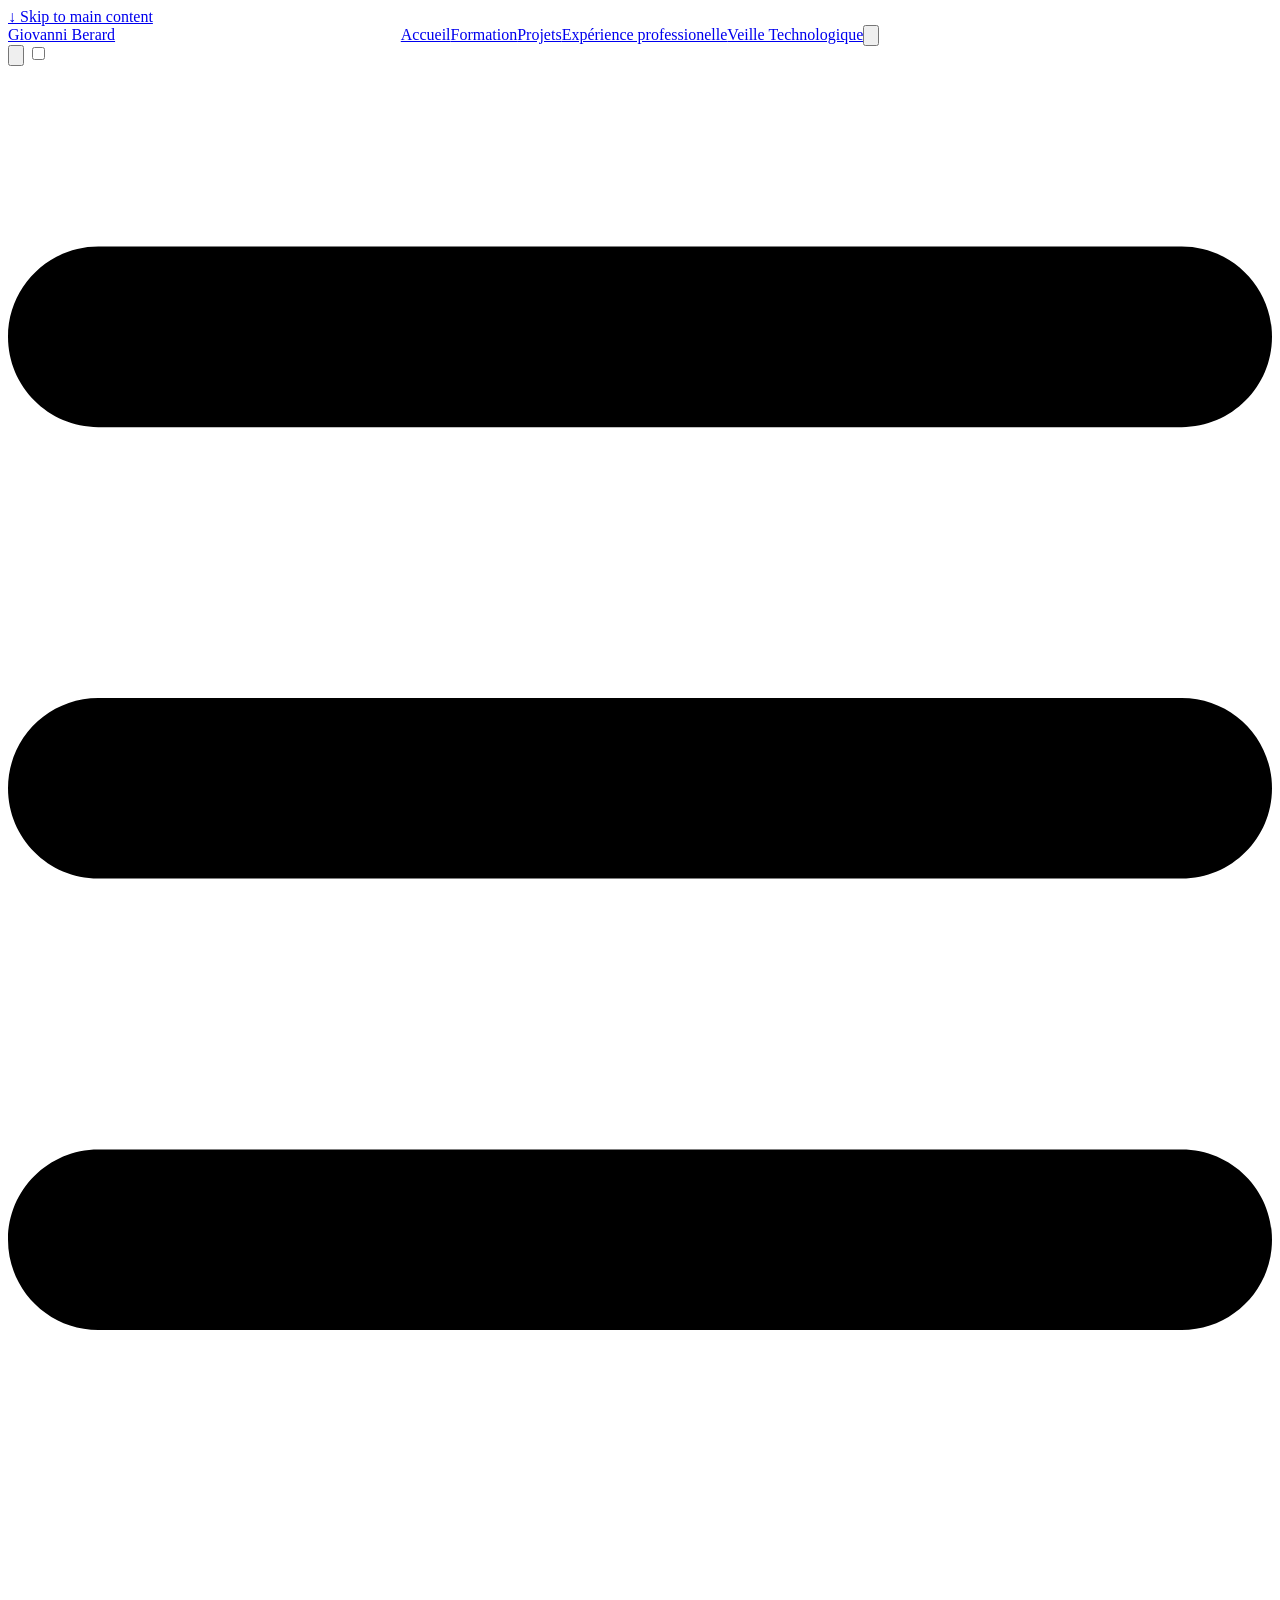
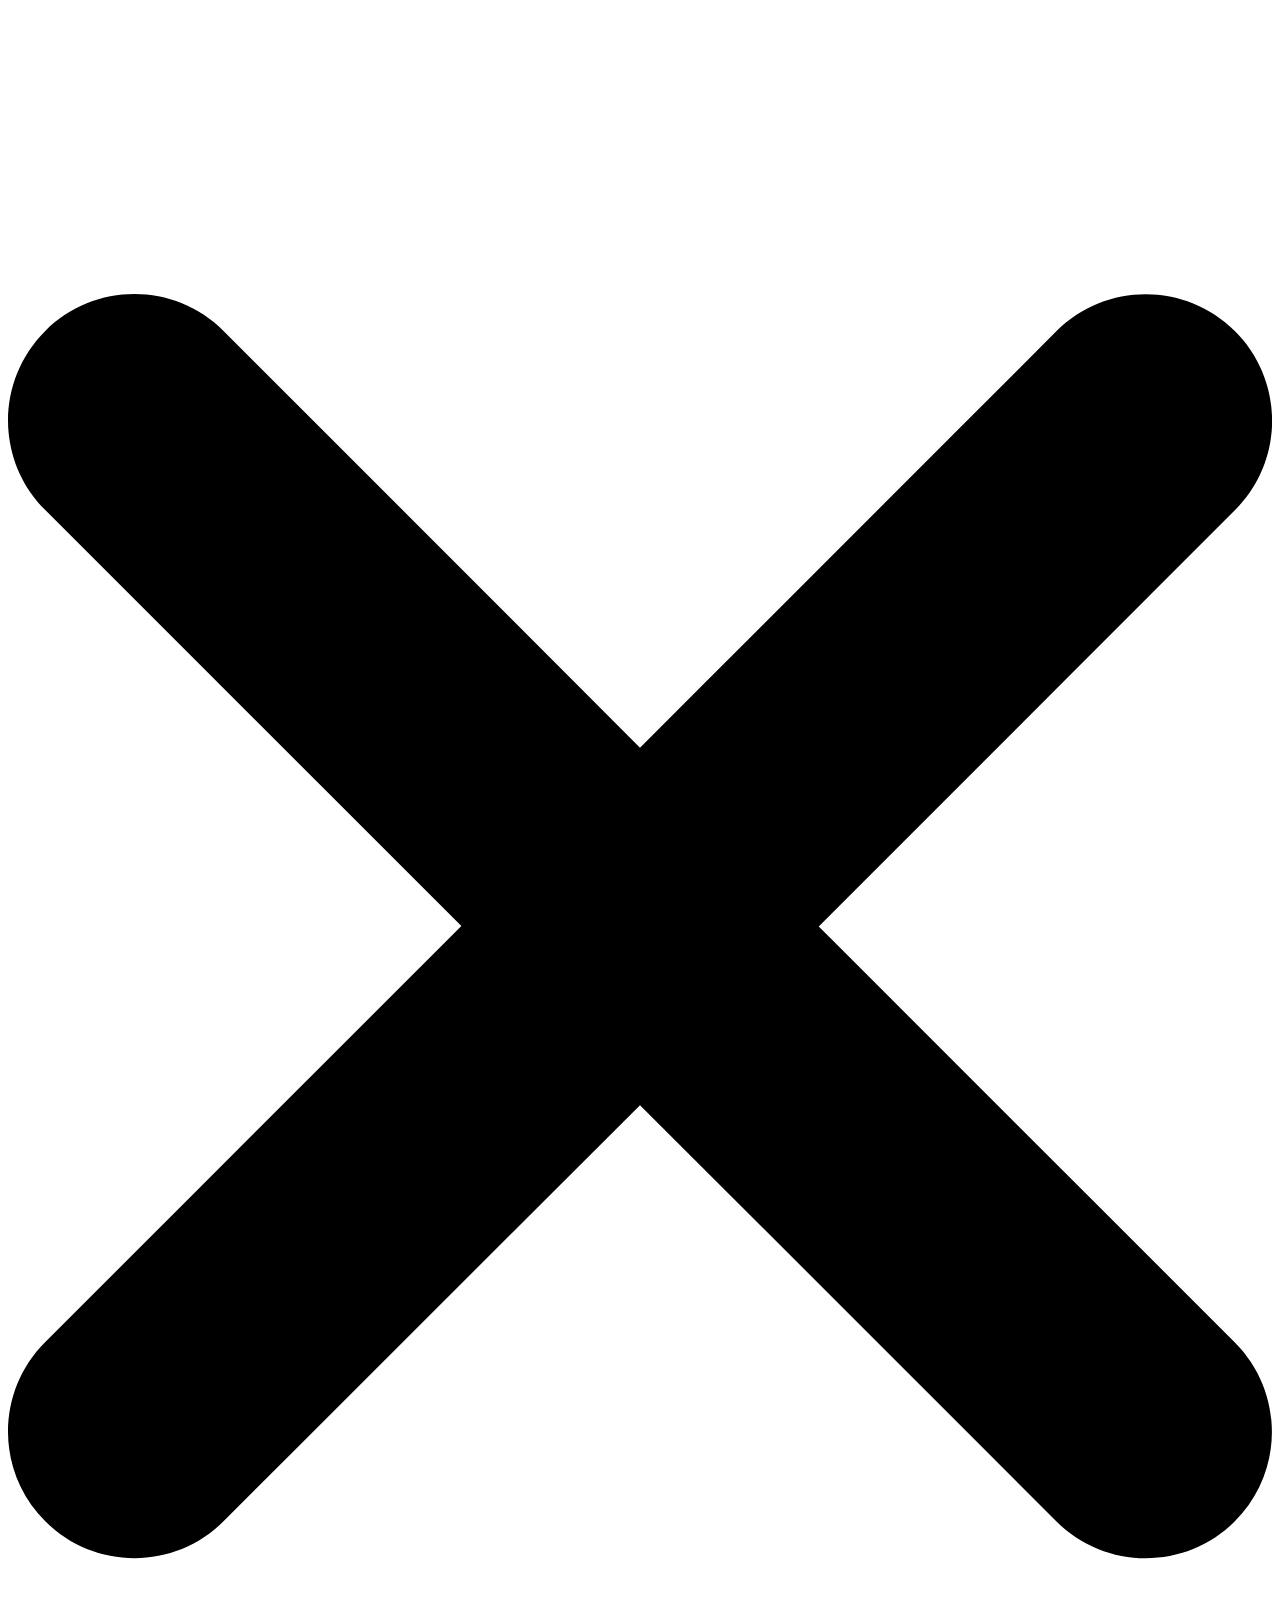
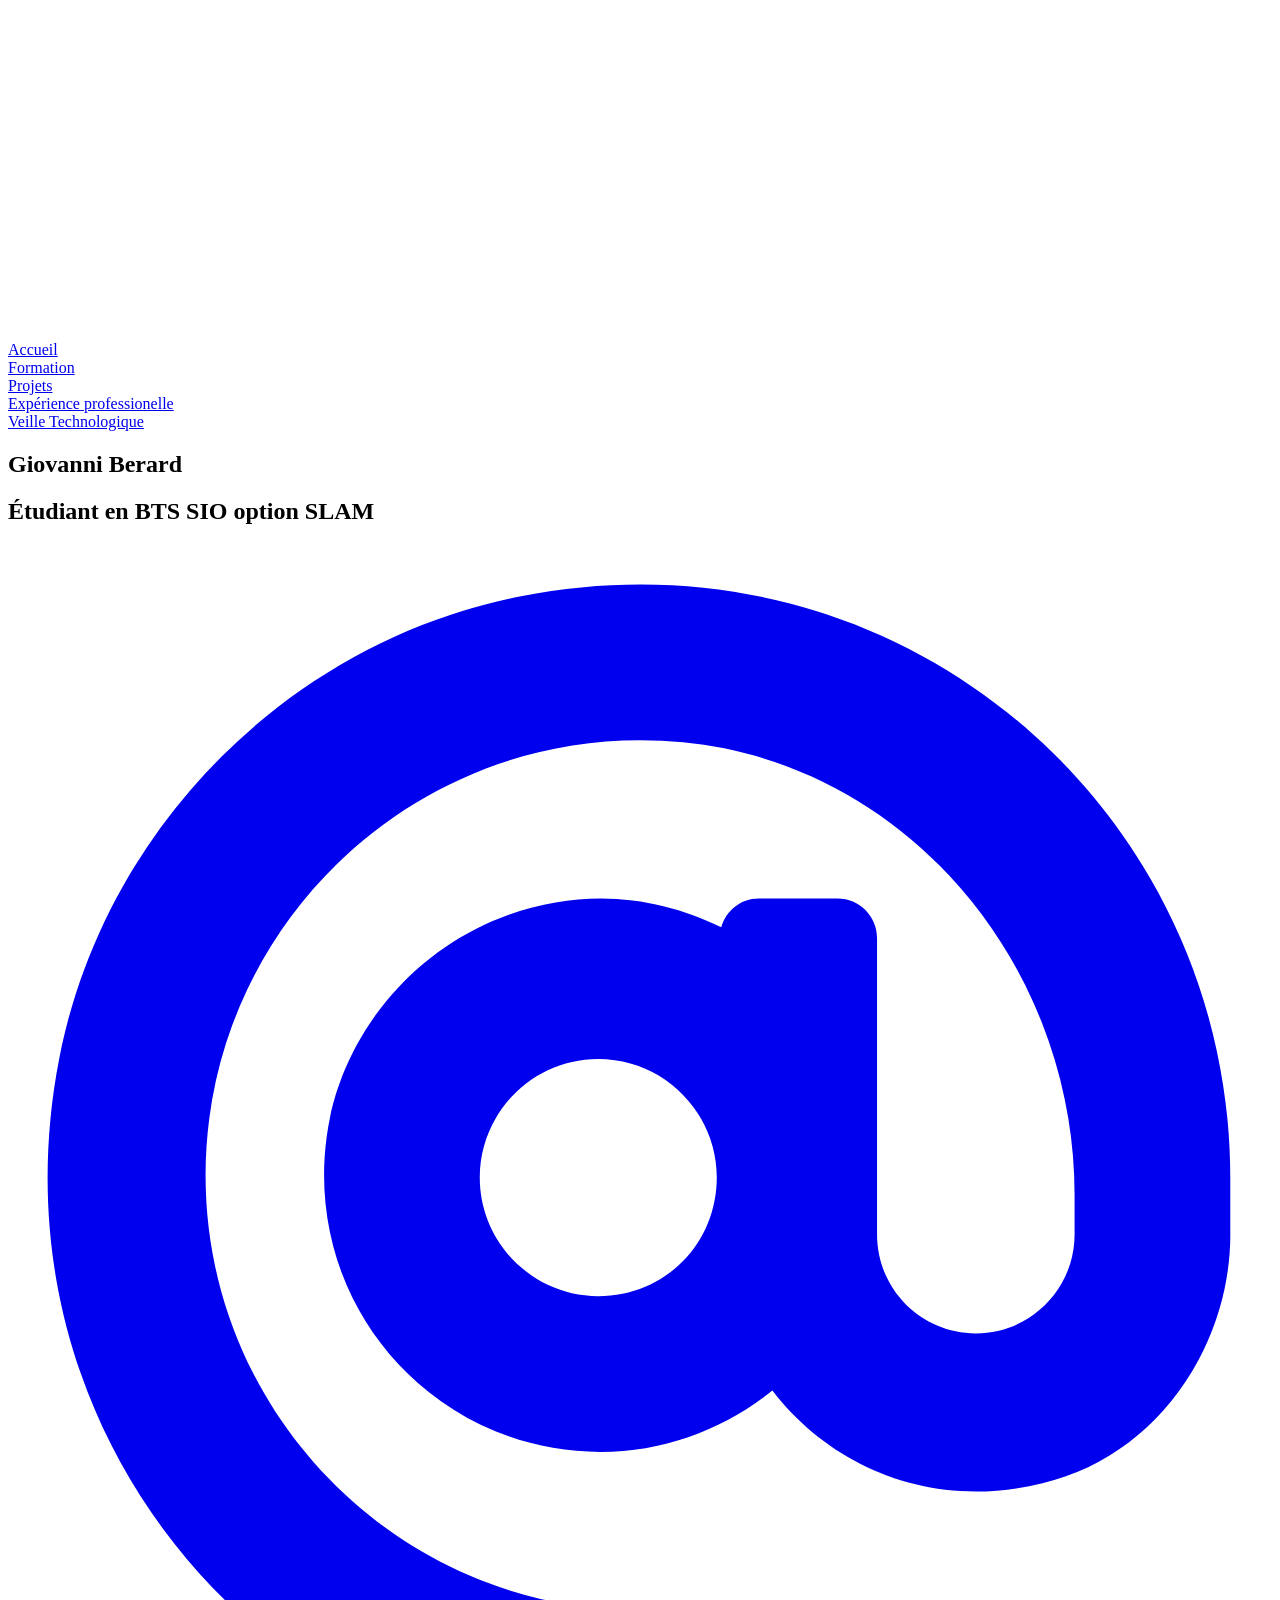
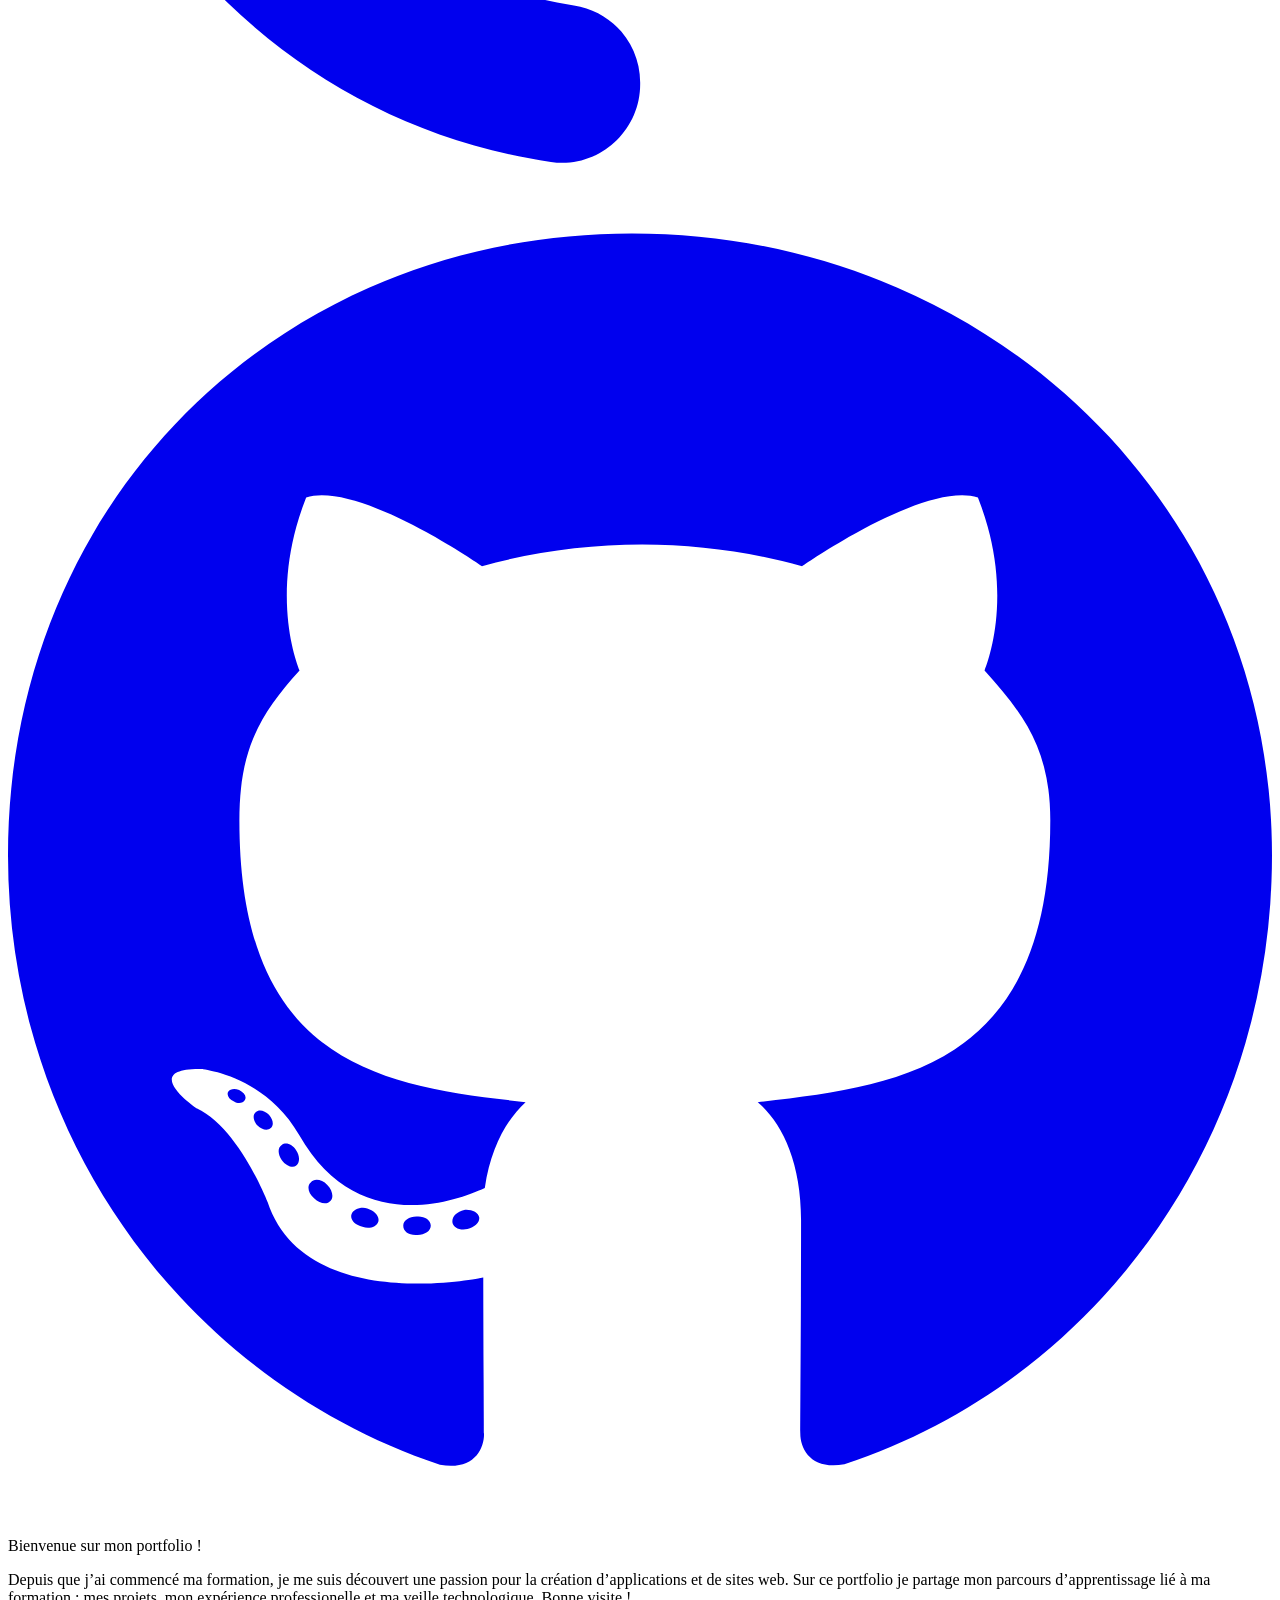
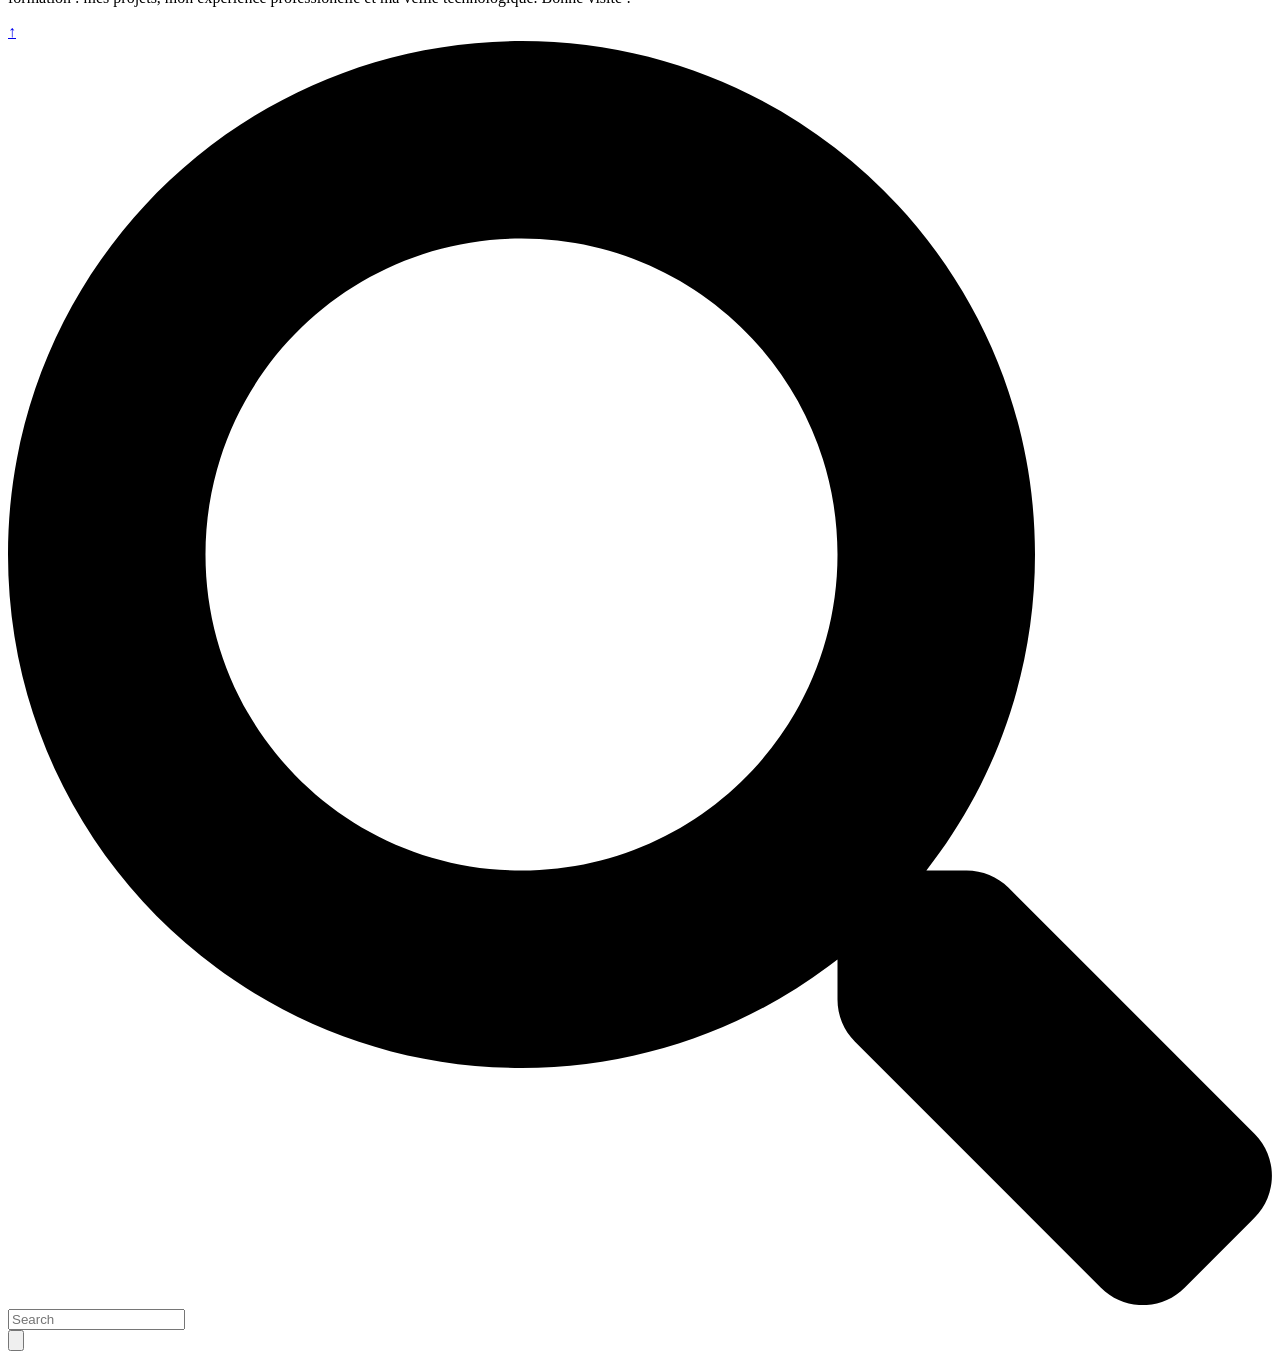
==== public/index.html @ ab6cba11 "Envoi de mon portfolio" ====
<!doctype html>
<html
  lang="en"
  dir="ltr"
  class="scroll-smooth"
  data-default-appearance="dark"
  data-auto-appearance="true"><head>
	<meta name="generator" content="Hugo 0.159.2"><script src="/livereload.js?mindelay=10&amp;v=2&amp;port=1313&amp;path=livereload" data-no-instant defer></script>
  <meta charset="utf-8">
  
    <meta http-equiv="content-language" content="en-us">
  
  <meta name="viewport" content="width=device-width, initial-scale=1.0">
  <meta http-equiv="X-UA-Compatible" content="ie=edge">
  <meta name="theme-color">

  
  
    <title>Giovanni Berard</title>
    <meta name="title" content="Giovanni Berard">
  

  
  
  
  
  
  <link rel="canonical" href="http://localhost:1313/">
  
    
      <link rel="alternate" type="application/rss+xml" href="/index.xml" title="Giovanni Berard" />
  
    
      <link rel="alternate" type="application/json" href="/index.json" title="Giovanni Berard" />
  

  
  
  
    
      
        
      
    
      
        
          <link href="https://github.com/Giovanni2626" rel="me">
        
      
    
  

  
  <meta property="og:url" content="http://localhost:1313/">
  <meta property="og:site_name" content="Giovanni Berard">
  <meta property="og:title" content="Giovanni Berard">
  <meta property="og:locale" content="en_us">
  <meta property="og:type" content="website">

  
  <meta name="twitter:card" content="summary">
  <meta name="twitter:title" content="Giovanni Berard">

  
  
  
  
    
      
    
  
    
      
    
  
    
      
    
  
  
    
  

  
  
  
  
  
  

  

  
  
  
  
  
  
  
    
  
  
    
  
  
  <link
    type="text/css"
    rel="stylesheet"
    href="/css/main.bundle.min.da58bf3d4542caa9ee60af9dc22ccdb0167619cac6602228cd3de90203679d8962c1b2c986c448d65a74ec1a6e90a983f5ed5e0f43068d7c1ced2a7cb9985420.css"
    integrity="sha512-2li/PUVCyqnuYK&#43;dwizNsBZ2GcrGYCIozT3pAgNnnYliwbLJhsRI1lp07BpukKmD9e1eD0MGjXwc7Sp8uZhUIA==">

  
  
  <script
    type="text/javascript"
    src="/js/appearance.min.6f41174b3a05b680820fe08cadbfa5fb7a7ca347b76a0955cdc68b9d8aca1ce24f0547e138cea33bcc7904d551a90afcb1cc7f2d9fe8557075d501419046c08c.js"
    integrity="sha512-b0EXSzoFtoCCD&#43;CMrb&#43;l&#43;3p8o0e3aglVzcaLnYrKHOJPBUfhOM6jO8x5BNVRqQr8scx/LZ/oVXB11QFBkEbAjA=="></script>
  
  
  
  
  
  
    
    <script src="/lib/zoom/zoom.min.umd.b4b722fcb5d42f34f52b30a92f3521b69f403ca9d96d0d6179eb537cb870f5d83fdf1fe836688d95d5c99fefbda4170487711006e56051fa67ea00da10521721.js" integrity="sha512-tLci/LXULzT1KzCpLzUhtp9APKnZbQ1heetTfLhw9dg/3x/oNmiNldXJn&#43;&#43;9pBcEh3EQBuVgUfpn6gDaEFIXIQ=="></script>
  

  
  
  
    
  
  
    
  
  
  
  
  
  
  
    
    <script
      defer
      type="text/javascript"
      id="script-bundle"
      src="/js/main.bundle.min.bf2f1d313c33e330808a293b8c19ce8c6d122eb67081e08dba03cf42a35341eba1e8fa9cdc13f5a08df92ef9bc8db08d1e9e04e0c8637787bc4d1208a2e4b948.js"
      integrity="sha512-vy8dMTwz4zCAiik7jBnOjG0SLrZwgeCNugPPQqNTQeuh6Pqc3BP1oI35Lvm8jbCNHp4E4Mhjd4e8TRIIouS5SA=="
      data-copy="Copy"
      data-copied="Copied"></script>
  

  
  
























  

  

  

  

  













  
  
    <link rel="apple-touch-icon" sizes="180x180" href="/apple-touch-icon.png">
    <link rel="icon" type="image/png" sizes="32x32" href="/favicon-32x32.png">
    <link rel="icon" type="image/png" sizes="16x16" href="/favicon-16x16.png">
    <link rel="manifest" href="/site.webmanifest">
  

  
  <script type="application/ld+json">
  {
    "@context": "https://schema.org",
    "@type": "WebSite",
    "@id": "http://localhost:1313/",
    "name": "Giovanni Berard",
    
    "inLanguage": "en-us",
    "url": "http://localhost:1313/",
    
    "publisher" : {
      "@type": "Person",
      "name": ""
    }
  }
  </script>



  
  

  
  

  
  

  
  
</head>













  
    
  






  
  <body class="flex flex-col h-screen m-auto leading-7 max-w-7xl px-6 sm:px-14 md:px-24 lg:px-32 text-lg bg-neutral text-neutral-900 dark:bg-neutral-800 dark:text-neutral bf-scrollbar">
    <div id="the-top" class="absolute flex self-center">
      <a
        class="px-3 py-1 text-sm -translate-y-8 rounded-b-lg bg-primary-200 focus:translate-y-0 dark:bg-neutral-600"
        href="#main-content">
        <span class="font-bold text-primary-600 pe-2 dark:text-primary-400">&darr;</span>
        Skip to main content
      </a>
    </div>
    
    
      <div class="main-menu flex items-center w-full gap-2 p-1 pl-0">
  
  
    <a href="/" class="text-base font-medium truncate min-w-0 shrink">
      Giovanni Berard
    </a>
  
  <div class="flex items-center ms-auto">
    <div class="hidden md:flex">
      <nav class="flex items-center gap-x-5 h-12">
  
    
      
  
    <a
      href="/"
      
      class="flex items-center bf-icon-color-hover"
      aria-label="Accueil"
      title="">
      
      
        <span class="text-base font-medium break-normal">
          Accueil
        </span>
      
    </a>
  

    
      
  
    <a
      href="/formation/"
      
      class="flex items-center bf-icon-color-hover"
      aria-label="Formation"
      title="Formation">
      
      
        <span class="text-base font-medium break-normal">
          Formation
        </span>
      
    </a>
  

    
      
  
    <a
      href="/projets/"
      
      class="flex items-center bf-icon-color-hover"
      aria-label="Projets"
      title="Projets">
      
      
        <span class="text-base font-medium break-normal">
          Projets
        </span>
      
    </a>
  

    
      
  
    <a
      href="/exp%C3%A9rience/"
      
      class="flex items-center bf-icon-color-hover"
      aria-label="Expérience professionelle"
      title="Expérience professionnelle">
      
      
        <span class="text-base font-medium break-normal">
          Expérience professionelle
        </span>
      
    </a>
  

    
      
  
    <a
      href="/veille/"
      
      class="flex items-center bf-icon-color-hover"
      aria-label="Veille Technologique"
      title="Veille Technologique">
      
      
        <span class="text-base font-medium break-normal">
          Veille Technologique
        </span>
      
    </a>
  

    
  

  

  

  
    <button
      id="search-button"
      aria-label="Search"
      class="text-base bf-icon-color-hover"
      title="Search (/)">
      <span class="relative block icon"><svg aria-hidden="true" focusable="false" data-prefix="fas" data-icon="search" class="svg-inline--fa fa-search fa-w-16" role="img" xmlns="http://www.w3.org/2000/svg" viewBox="0 0 512 512"><path fill="currentColor" d="M505 442.7L405.3 343c-4.5-4.5-10.6-7-17-7H372c27.6-35.3 44-79.7 44-128C416 93.1 322.9 0 208 0S0 93.1 0 208s93.1 208 208 208c48.3 0 92.7-16.4 128-44v16.3c0 6.4 2.5 12.5 7 17l99.7 99.7c9.4 9.4 24.6 9.4 33.9 0l28.3-28.3c9.4-9.4 9.4-24.6.1-34zM208 336c-70.7 0-128-57.2-128-128 0-70.7 57.2-128 128-128 70.7 0 128 57.2 128 128 0 70.7-57.2 128-128 128z"/></svg>
</span>
    </button>
  

  
</nav>



    </div>
    <div class="flex md:hidden">
      <div class="flex items-center h-14 gap-4">
  
    <button
      id="search-button-mobile"
      aria-label="Search"
      class="flex items-center justify-center bf-icon-color-hover"
      title="Search (/)">
      <span class="relative block icon"><svg aria-hidden="true" focusable="false" data-prefix="fas" data-icon="search" class="svg-inline--fa fa-search fa-w-16" role="img" xmlns="http://www.w3.org/2000/svg" viewBox="0 0 512 512"><path fill="currentColor" d="M505 442.7L405.3 343c-4.5-4.5-10.6-7-17-7H372c27.6-35.3 44-79.7 44-128C416 93.1 322.9 0 208 0S0 93.1 0 208s93.1 208 208 208c48.3 0 92.7-16.4 128-44v16.3c0 6.4 2.5 12.5 7 17l99.7 99.7c9.4 9.4 24.6 9.4 33.9 0l28.3-28.3c9.4-9.4 9.4-24.6.1-34zM208 336c-70.7 0-128-57.2-128-128 0-70.7 57.2-128 128-128 70.7 0 128 57.2 128 128 0 70.7-57.2 128-128 128z"/></svg>
</span>
    </button>
  

  

  
    <input type="checkbox" id="mobile-menu-toggle" autocomplete="off" class="hidden peer">
    <label for="mobile-menu-toggle" class="flex items-center justify-center cursor-pointer bf-icon-color-hover">
      <span class="relative block icon"><svg xmlns="http://www.w3.org/2000/svg" viewBox="0 0 448 512"><path fill="currentColor" d="M0 96C0 78.33 14.33 64 32 64H416C433.7 64 448 78.33 448 96C448 113.7 433.7 128 416 128H32C14.33 128 0 113.7 0 96zM0 256C0 238.3 14.33 224 32 224H416C433.7 224 448 238.3 448 256C448 273.7 433.7 288 416 288H32C14.33 288 0 273.7 0 256zM416 448H32C14.33 448 0 433.7 0 416C0 398.3 14.33 384 32 384H416C433.7 384 448 398.3 448 416C448 433.7 433.7 448 416 448z"/></svg>
</span>
    </label>

    <div
      role="dialog"
      aria-modal="true"
      style="scrollbar-gutter: stable;"
      class="fixed inset-0 z-50 invisible overflow-y-auto px-6 py-20 opacity-0 transition-[opacity,visibility] duration-300 peer-checked:visible peer-checked:opacity-100 bg-neutral-50/97 dark:bg-neutral-900/99
      bf-scrollbar">
      <label
        for="mobile-menu-toggle"
        class="fixed end-8 top-5 flex items-center justify-center z-50 h-12 w-12 cursor-pointer select-none rounded-full bf-icon-color-hover border bf-border-color bf-border-color-hover bg-neutral-50 dark:bg-neutral-900">
        <span class="relative block icon"><svg xmlns="http://www.w3.org/2000/svg" viewBox="0 0 320 512"><path fill="currentColor" d="M310.6 361.4c12.5 12.5 12.5 32.75 0 45.25C304.4 412.9 296.2 416 288 416s-16.38-3.125-22.62-9.375L160 301.3L54.63 406.6C48.38 412.9 40.19 416 32 416S15.63 412.9 9.375 406.6c-12.5-12.5-12.5-32.75 0-45.25l105.4-105.4L9.375 150.6c-12.5-12.5-12.5-32.75 0-45.25s32.75-12.5 45.25 0L160 210.8l105.4-105.4c12.5-12.5 32.75-12.5 45.25 0s12.5 32.75 0 45.25l-105.4 105.4L310.6 361.4z"/></svg>
</span>
      </label>
      <nav class="mx-auto max-w-md space-y-6">
        
  
    
    <div class="px-2">
      <a
        href="/"
        aria-label="Accueil"
        
        class="flex items-center gap-4 group bf-icon-color-hover text-neutral-700 dark:text-neutral-200">
        
        <span title="" class="text-2xl font-bold tracking-tight">
          Accueil
        </span>
        
      </a>

      
    </div>
  
    
    <div class="px-2">
      <a
        href="/formation/"
        aria-label="Formation"
        
        class="flex items-center gap-4 group bf-icon-color-hover text-neutral-700 dark:text-neutral-200">
        
        <span title="Formation" class="text-2xl font-bold tracking-tight">
          Formation
        </span>
        
      </a>

      
    </div>
  
    
    <div class="px-2">
      <a
        href="/projets/"
        aria-label="Projets"
        
        class="flex items-center gap-4 group bf-icon-color-hover text-neutral-700 dark:text-neutral-200">
        
        <span title="Projets" class="text-2xl font-bold tracking-tight">
          Projets
        </span>
        
      </a>

      
    </div>
  
    
    <div class="px-2">
      <a
        href="/exp%C3%A9rience/"
        aria-label="Expérience professionelle"
        
        class="flex items-center gap-4 group bf-icon-color-hover text-neutral-700 dark:text-neutral-200">
        
        <span title="Expérience professionnelle" class="text-2xl font-bold tracking-tight">
          Expérience professionelle
        </span>
        
      </a>

      
    </div>
  
    
    <div class="px-2">
      <a
        href="/veille/"
        aria-label="Veille Technologique"
        
        class="flex items-center gap-4 group bf-icon-color-hover text-neutral-700 dark:text-neutral-200">
        
        <span title="Veille Technologique" class="text-2xl font-bold tracking-tight">
          Veille Technologique
        </span>
        
      </a>

      
    </div>
  

        
  

        
  

      </nav>
    </div>
  
</div>







    </div>
  </div>
</div>





    
    <div class="relative flex flex-col grow">
      <main id="main-content" class="grow">
        
  
  
    
<article class="prose dark:prose-invert max-w-full">
  <div class="relative">
    <div class="absolute inset-x-0 bottom-0 h-1/2"></div>
    <div class="mx-auto max-w-7xl p-0">
      <div class="relative sm:overflow-hidden">
        <div class="fixed inset-x-0 top-0 -z-10">
          
          
          
            
              
            
          
          
            
              
              
            
          
          
        </div>
        <div class="relative flex flex-col items-center justify-center px-1 py-1 text-center">
          
          <h1 class="mb-2 text-4xl font-extrabold text-neutral-800 dark:text-neutral-200">
            Giovanni Berard
          </h1>
          
            <h2 class="mt-0 mb-0 text-xl text-neutral-800 dark:text-neutral-300">
              Étudiant en BTS SIO option SLAM
            </h2>
          
          <div class="mt-3 mb-10 text-2xl">
            
              <div class="flex flex-wrap">
                
                  
                    
                    <a
                      class="email-link hover:text-primary-400 text-primary-800 dark:text-primary-200 px-1"
                      href="#"
                      
                        data-email="bWFpbHRvOmhlbGxvQHlvdXJfZG9tYWluLmNvbQ=="
                        data-subject="Contact"
                      
                      target="_blank"
                      aria-label="Email"
                      title="Email"
                      rel="me noopener noreferrer">
                      <span class="relative block icon"><svg xmlns="http://www.w3.org/2000/svg" viewBox="0 0 512 512"><path fill="currentColor" d="M207.8 20.73c-93.45 18.32-168.7 93.66-187 187.1c-27.64 140.9 68.65 266.2 199.1 285.1c19.01 2.888 36.17-12.26 36.17-31.49l.0001-.6631c0-15.74-11.44-28.88-26.84-31.24c-84.35-12.98-149.2-86.13-149.2-174.2c0-102.9 88.61-185.5 193.4-175.4c91.54 8.869 158.6 91.25 158.6 183.2l0 16.16c0 22.09-17.94 40.05-40 40.05s-40.01-17.96-40.01-40.05v-120.1c0-8.847-7.161-16.02-16.01-16.02l-31.98 .0036c-7.299 0-13.2 4.992-15.12 11.68c-24.85-12.15-54.24-16.38-86.06-5.106c-38.75 13.73-68.12 48.91-73.72 89.64c-9.483 69.01 43.81 128 110.9 128c26.44 0 50.43-9.544 69.59-24.88c24 31.3 65.23 48.69 109.4 37.49C465.2 369.3 496 324.1 495.1 277.2V256.3C495.1 107.1 361.2-9.332 207.8 20.73zM239.1 304.3c-26.47 0-48-21.56-48-48.05s21.53-48.05 48-48.05s48 21.56 48 48.05S266.5 304.3 239.1 304.3z"/></svg>
</span>
                    </a>
                  
                
                  
                    
                    <a
                      class=" hover:text-primary-400 text-primary-800 dark:text-primary-200 px-1"
                      href="https://github.com/Giovanni2626"
                      
                      target="_blank"
                      aria-label="Github"
                      title="Github"
                      rel="me noopener noreferrer">
                      <span class="relative block icon"><svg xmlns="http://www.w3.org/2000/svg" viewBox="0 0 496 512"><path fill="currentColor" d="M165.9 397.4c0 2-2.3 3.6-5.2 3.6-3.3.3-5.6-1.3-5.6-3.6 0-2 2.3-3.6 5.2-3.6 3-.3 5.6 1.3 5.6 3.6zm-31.1-4.5c-.7 2 1.3 4.3 4.3 4.9 2.6 1 5.6 0 6.2-2s-1.3-4.3-4.3-5.2c-2.6-.7-5.5.3-6.2 2.3zm44.2-1.7c-2.9.7-4.9 2.6-4.6 4.9.3 2 2.9 3.3 5.9 2.6 2.9-.7 4.9-2.6 4.6-4.6-.3-1.9-3-3.2-5.9-2.9zM244.8 8C106.1 8 0 113.3 0 252c0 110.9 69.8 205.8 169.5 239.2 12.8 2.3 17.3-5.6 17.3-12.1 0-6.2-.3-40.4-.3-61.4 0 0-70 15-84.7-29.8 0 0-11.4-29.1-27.8-36.6 0 0-22.9-15.7 1.6-15.4 0 0 24.9 2 38.6 25.8 21.9 38.6 58.6 27.5 72.9 20.9 2.3-16 8.8-27.1 16-33.7-55.9-6.2-112.3-14.3-112.3-110.5 0-27.5 7.6-41.3 23.6-58.9-2.6-6.5-11.1-33.3 2.6-67.9 20.9-6.5 69 27 69 27 20-5.6 41.5-8.5 62.8-8.5s42.8 2.9 62.8 8.5c0 0 48.1-33.6 69-27 13.7 34.7 5.2 61.4 2.6 67.9 16 17.7 25.8 31.5 25.8 58.9 0 96.5-58.9 104.2-114.8 110.5 9.2 7.9 17 22.9 17 46.4 0 33.7-.3 75.4-.3 83.6 0 6.5 4.6 14.4 17.3 12.1C428.2 457.8 496 362.9 496 252 496 113.3 383.5 8 244.8 8zM97.2 352.9c-1.3 1-1 3.3.7 5.2 1.6 1.6 3.9 2.3 5.2 1 1.3-1 1-3.3-.7-5.2-1.6-1.6-3.9-2.3-5.2-1zm-10.8-8.1c-.7 1.3.3 2.9 2.3 3.9 1.6 1 3.6.7 4.3-.7.7-1.3-.3-2.9-2.3-3.9-2-.6-3.6-.3-4.3.7zm32.4 35.6c-1.6 1.3-1 4.3 1.3 6.2 2.3 2.3 5.2 2.6 6.5 1 1.3-1.3.7-4.3-1.3-6.2-2.2-2.3-5.2-2.6-6.5-1zm-11.4-14.7c-1.6 1-1.6 3.6 0 5.9 1.6 2.3 4.3 3.3 5.6 2.3 1.6-1.3 1.6-3.9 0-6.2-1.4-2.3-4-3.3-5.6-2z"/></svg>
</span>
                    </a>
                  
                
              </div>
            
          </div>
          <section class="prose dark:prose-invert w-full"><style>
footer {
    display: none !important;
    height: 0 !important;
    padding: 0 !important;
    margin: 0 !important;
}


hr {
    display: none !important;
}
</style>
<p>Bienvenue sur mon portfolio !</p>
<p>Depuis que j&rsquo;ai commencé ma formation, je me suis découvert une  passion pour la création d&rsquo;applications et de sites web. Sur ce portfolio je partage mon parcours d&rsquo;apprentissage lié à ma formation : mes projets, mon expérience professionelle et ma veille technologique. Bonne visite !</p>
</section>
        </div>
      </div>
    </div>
  </div>
</article>
<section>
  



</section>


  

        


  






<div
  id="scroll-to-top"
  class="fixed bottom-6 end-6 z-50 transform translate-y-4 opacity-0 duration-200">
  <a
    href="#the-top"
    class="pointer-events-auto flex h-12 w-12 items-center justify-center rounded-full bg-neutral/50 text-xl text-neutral-700 hover:text-primary-600 dark:bg-neutral-800/50 dark:text-neutral dark:hover:text-primary-400"
    aria-label="Scroll to top"
    title="Scroll to top">
    &uarr;
  </a>
</div>

      </main><footer id="site-footer" class="py-10 print:hidden">
  
  
    
  
  <div class="flex items-center justify-between">
    
    

    
    
      <p class="text-xs text-neutral-500 dark:text-neutral-400">
        
        
        Powered by <a class="hover:underline hover:decoration-primary-400 hover:text-primary-500"
          href="https://gohugo.io/" target="_blank" rel="noopener noreferrer">Hugo</a> &amp; <a class="hover:underline hover:decoration-primary-400 hover:text-primary-500"
          href="https://blowfish.page/" target="_blank" rel="noopener noreferrer">Blowfish</a>
      </p>
    
  </div>
  
    <script>
      mediumZoom(document.querySelectorAll("img:not(.nozoom)"), {
        margin: 24,
        background: "rgba(0,0,0,0.5)",
        scrollOffset: 0,
      });
    </script>
  
  
  
</footer>
<style>
  nav.flex.items-center.gap-x-5.h-12 {
    position: fixed !important;
    top: 0 !important;
    left: 0 !important;
    width: 100% !important;
    height: 70px !important;
    display: flex !important;
    justify-content: center !important;
    align-items: center !important;
    z-index: 9999 !important;
    background-color: transparent !important;
    border: none !important;
    transition: background-color 0.3s, backdrop-filter 0.3s !important;
  }
</style>

<script>
  (function() {
    window.addEventListener('scroll', function() {
      const nav = document.querySelector('nav.flex.items-center.gap-x-5.h-12');
      if (!nav) return;

      if (window.scrollY > 20) {
        
        nav.style.setProperty('background-color', 'rgba(0, 0, 0, 0)', 'important');
        nav.style.setProperty('backdrop-filter', 'blur(20px)', 'important');
        nav.style.setProperty('-webkit-backdrop-filter', 'blur(20px)', 'important');
      } else {
        
        nav.style.setProperty('background-color', 'transparent', 'important');
        nav.style.setProperty('backdrop-filter', 'none', 'important');
        nav.style.setProperty('-webkit-backdrop-filter', 'none', 'important');
      }
    });
  })();
</script><div
  id="search-wrapper"
  class="invisible fixed inset-0 flex h-screen w-screen cursor-default flex-col bg-neutral-500/50 p-4 backdrop-blur-sm dark:bg-neutral-900/50 sm:p-6 md:p-[10vh] lg:p-[12vh] z-500"
  data-url="http://localhost:1313/">
  <div
    id="search-modal"
    class="flex flex-col w-full max-w-3xl min-h-0 mx-auto border rounded-md shadow-lg top-20 border-neutral-200 bg-neutral dark:border-neutral-700 dark:bg-neutral-800">
    <header class="relative z-10 flex items-center justify-between flex-none px-2">
      <form class="flex items-center flex-auto min-w-0">
        <div class="flex items-center justify-center w-8 h-8 text-neutral-400">
          <span class="relative block icon"><svg aria-hidden="true" focusable="false" data-prefix="fas" data-icon="search" class="svg-inline--fa fa-search fa-w-16" role="img" xmlns="http://www.w3.org/2000/svg" viewBox="0 0 512 512"><path fill="currentColor" d="M505 442.7L405.3 343c-4.5-4.5-10.6-7-17-7H372c27.6-35.3 44-79.7 44-128C416 93.1 322.9 0 208 0S0 93.1 0 208s93.1 208 208 208c48.3 0 92.7-16.4 128-44v16.3c0 6.4 2.5 12.5 7 17l99.7 99.7c9.4 9.4 24.6 9.4 33.9 0l28.3-28.3c9.4-9.4 9.4-24.6.1-34zM208 336c-70.7 0-128-57.2-128-128 0-70.7 57.2-128 128-128 70.7 0 128 57.2 128 128 0 70.7-57.2 128-128 128z"/></svg>
</span>
        </div>
        <input
          type="search"
          id="search-query"
          class="flex flex-auto h-12 mx-1 bg-transparent appearance-none focus:outline-dotted focus:outline-2 focus:outline-transparent"
          placeholder="Search"
          tabindex="0">
      </form>
      <button
        id="close-search-button"
        class="flex items-center justify-center w-8 h-8 text-neutral-700 hover:text-primary-600 dark:text-neutral dark:hover:text-primary-400"
        title="Close (Esc)">
        <span class="relative block icon"><svg xmlns="http://www.w3.org/2000/svg" viewBox="0 0 320 512"><path fill="currentColor" d="M310.6 361.4c12.5 12.5 12.5 32.75 0 45.25C304.4 412.9 296.2 416 288 416s-16.38-3.125-22.62-9.375L160 301.3L54.63 406.6C48.38 412.9 40.19 416 32 416S15.63 412.9 9.375 406.6c-12.5-12.5-12.5-32.75 0-45.25l105.4-105.4L9.375 150.6c-12.5-12.5-12.5-32.75 0-45.25s32.75-12.5 45.25 0L160 210.8l105.4-105.4c12.5-12.5 32.75-12.5 45.25 0s12.5 32.75 0 45.25l-105.4 105.4L310.6 361.4z"/></svg>
</span>
      </button>
    </header>
    <section class="flex-auto px-2 overflow-auto">
      <ul id="search-results">
        
      </ul>
    </section>
  </div>
</div>

    </div>
  </body>
  
</html>
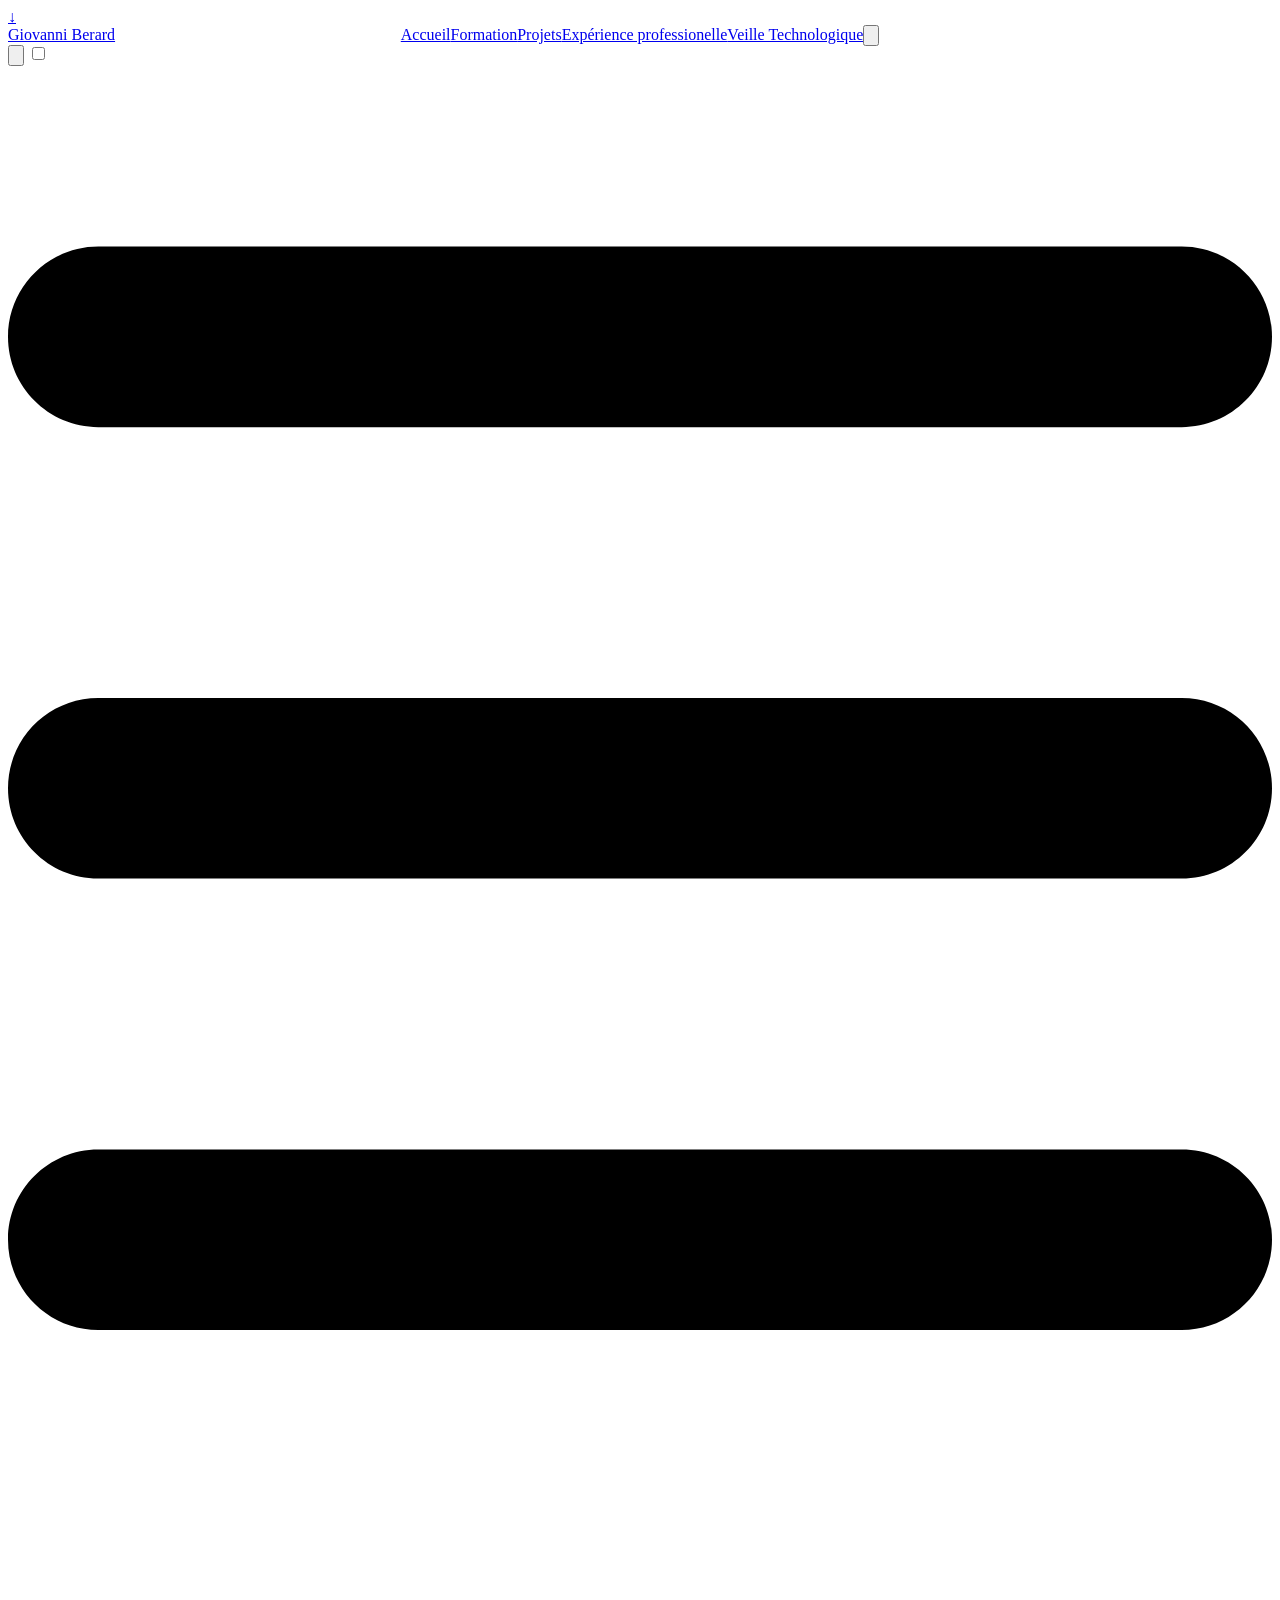
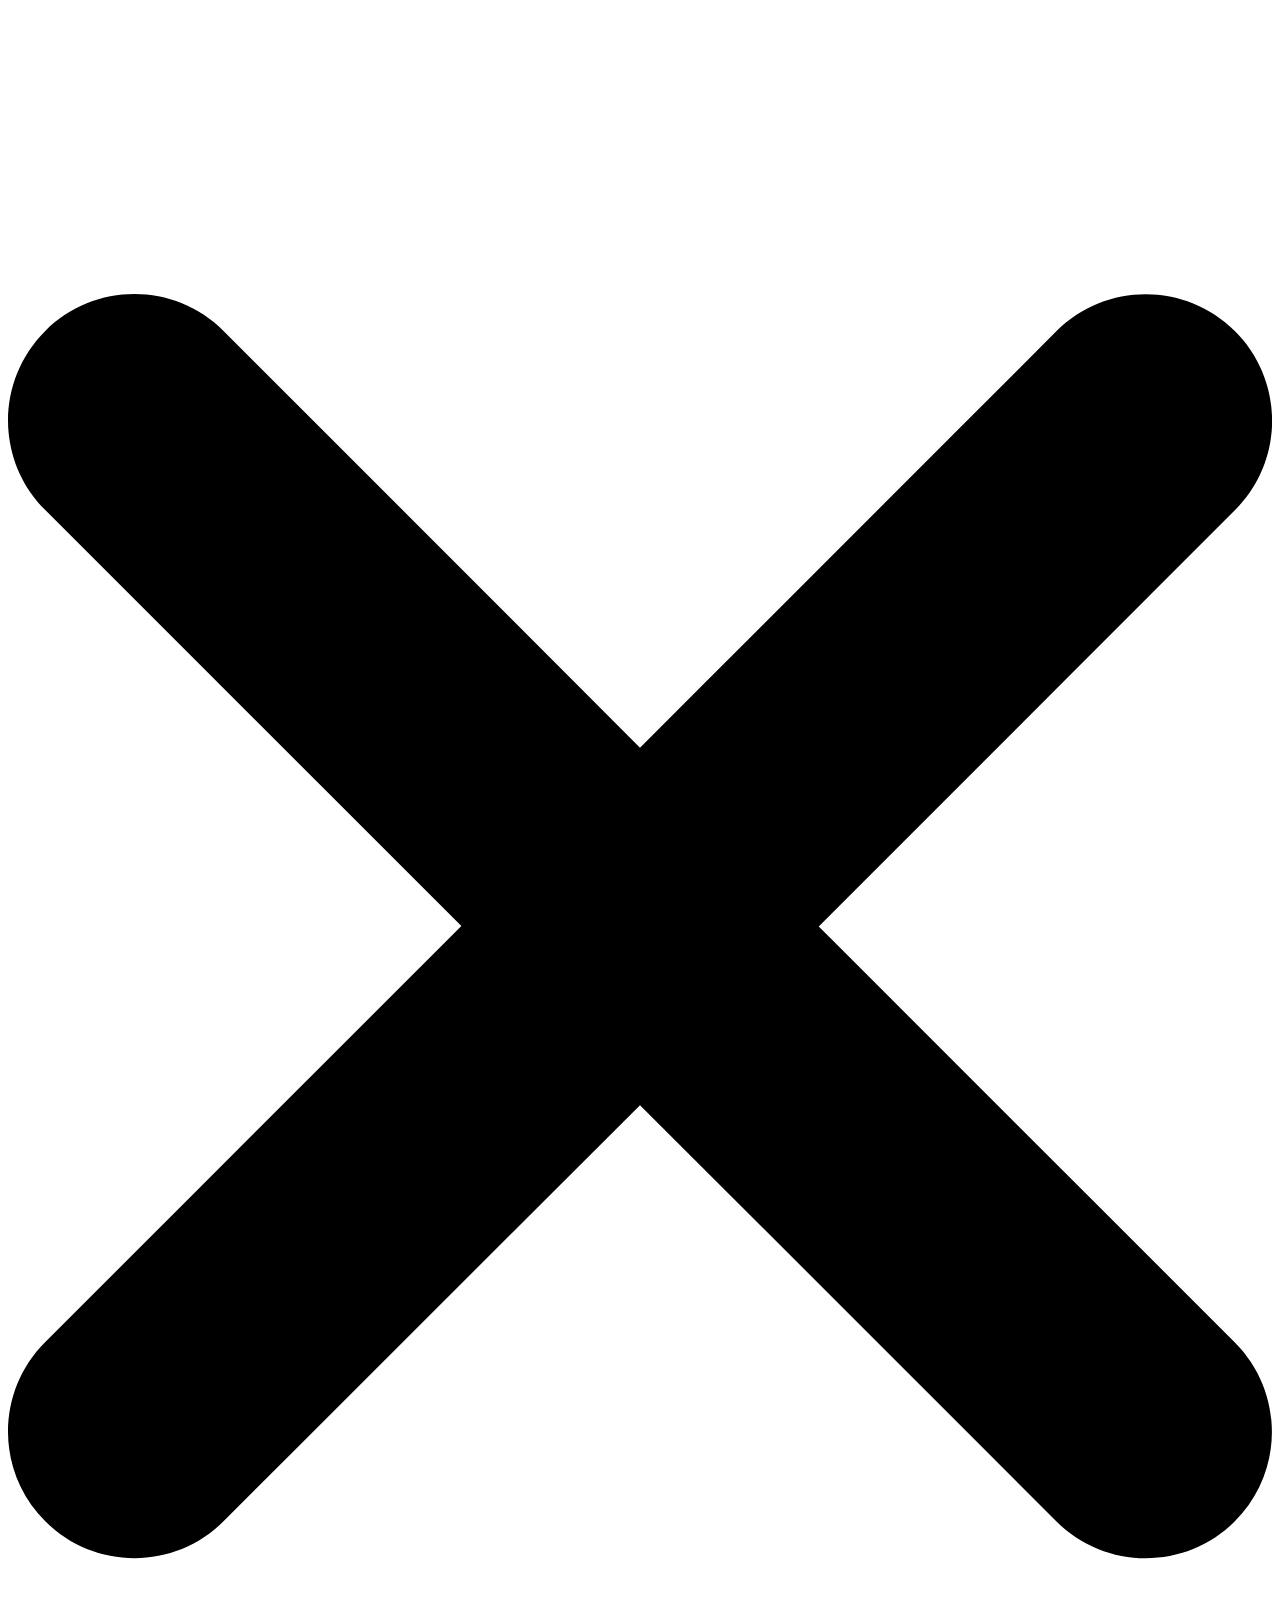
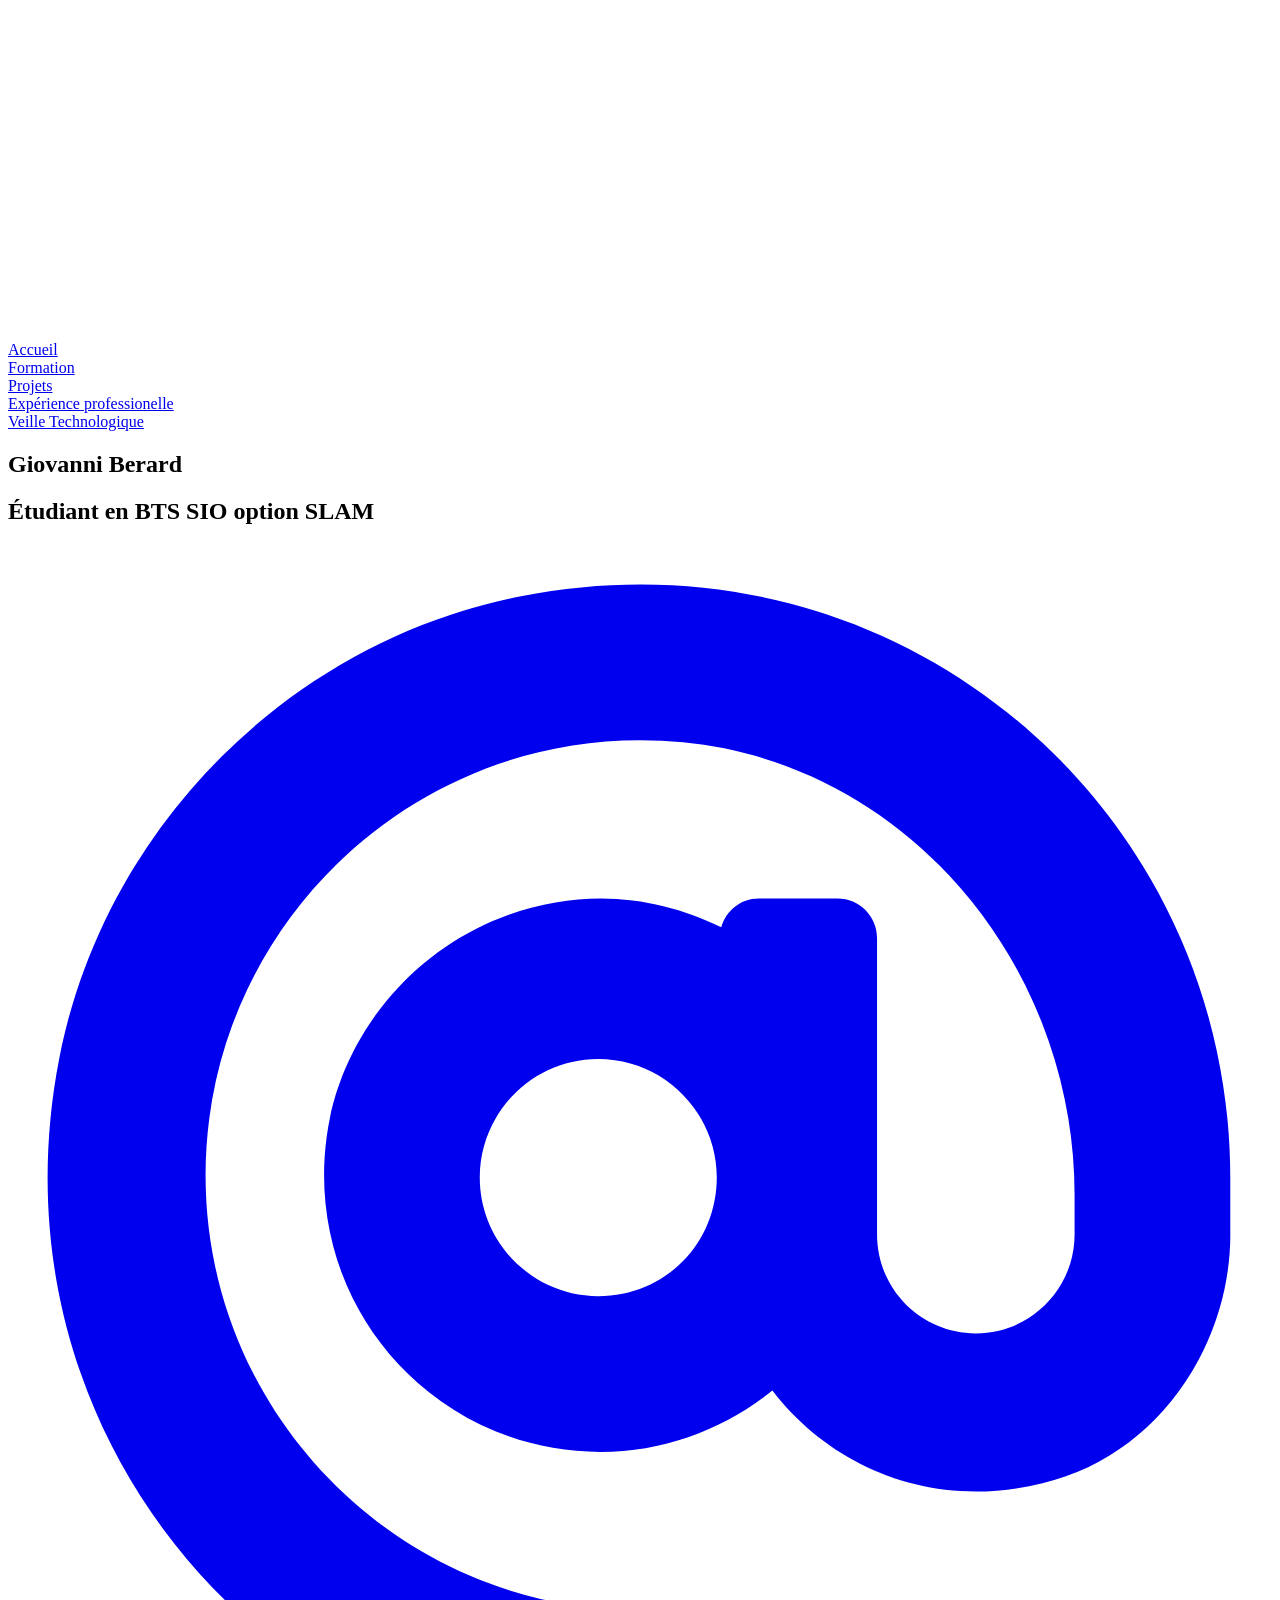
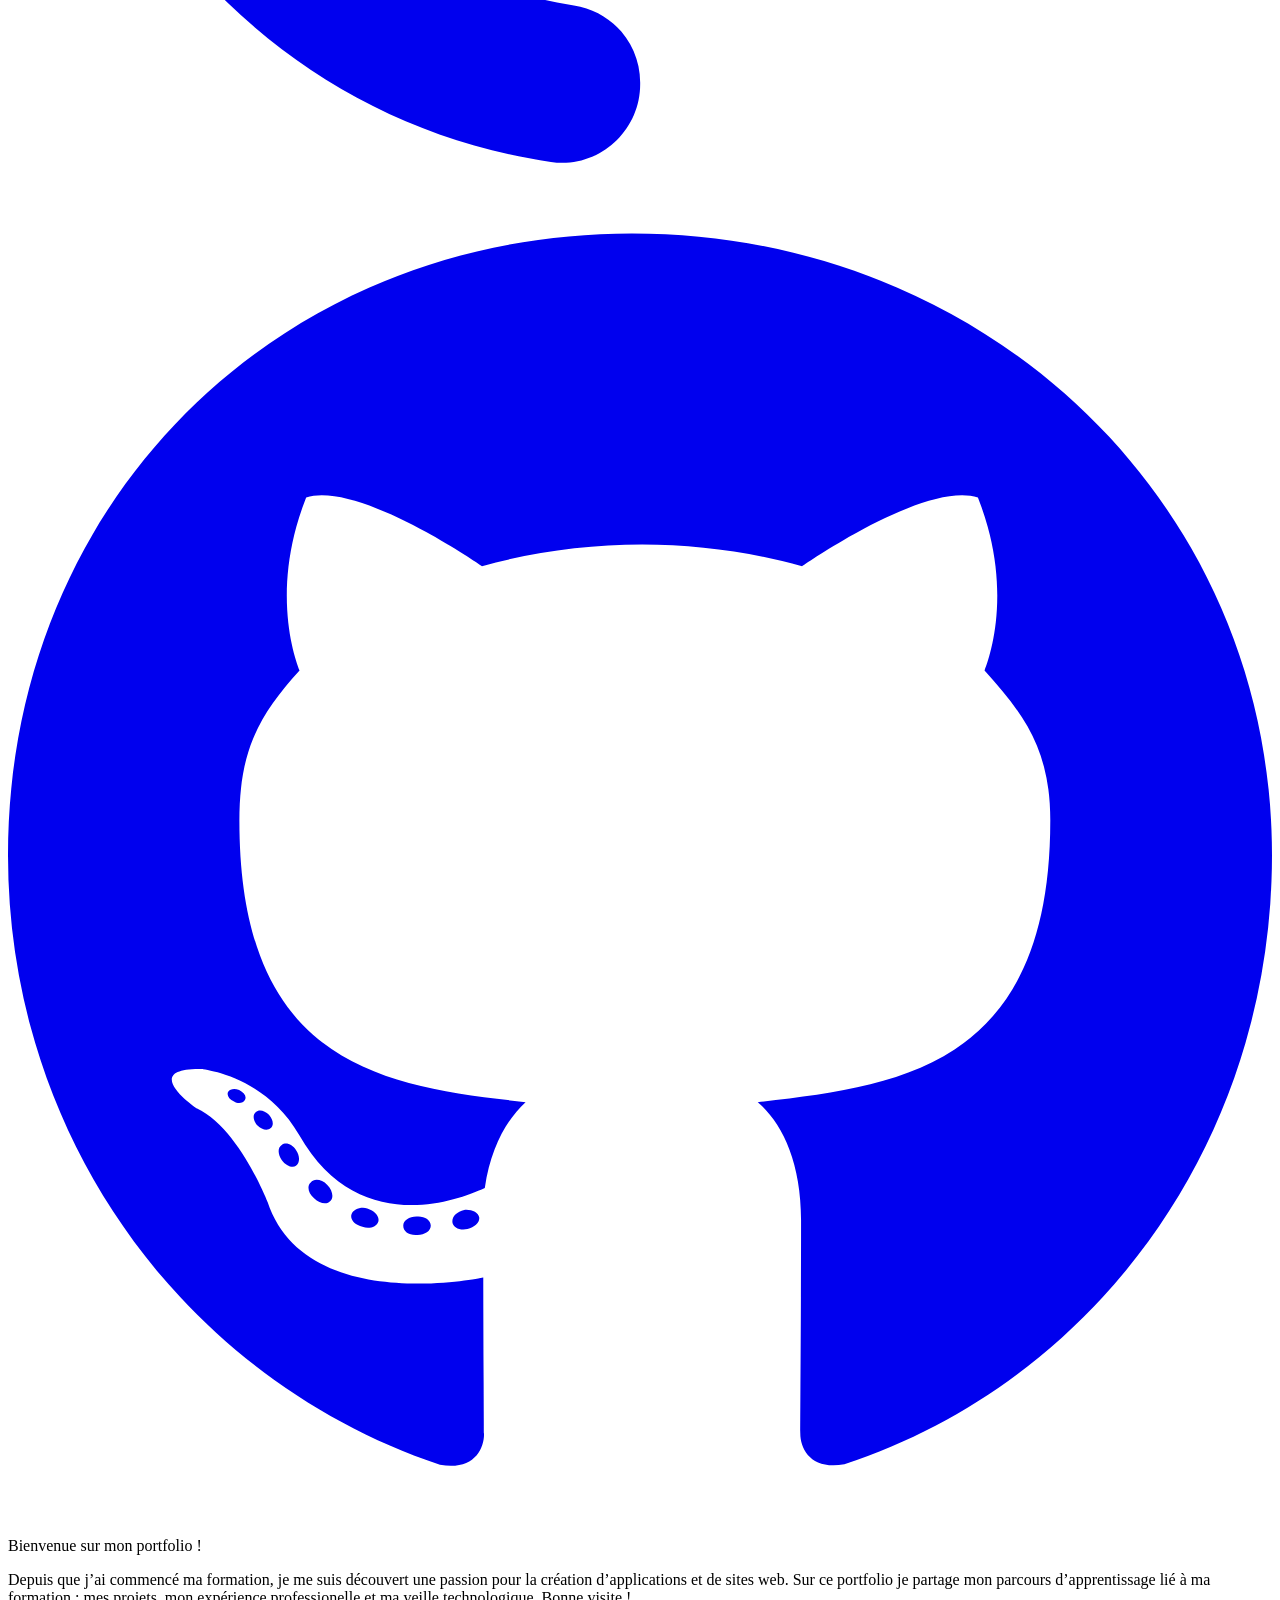
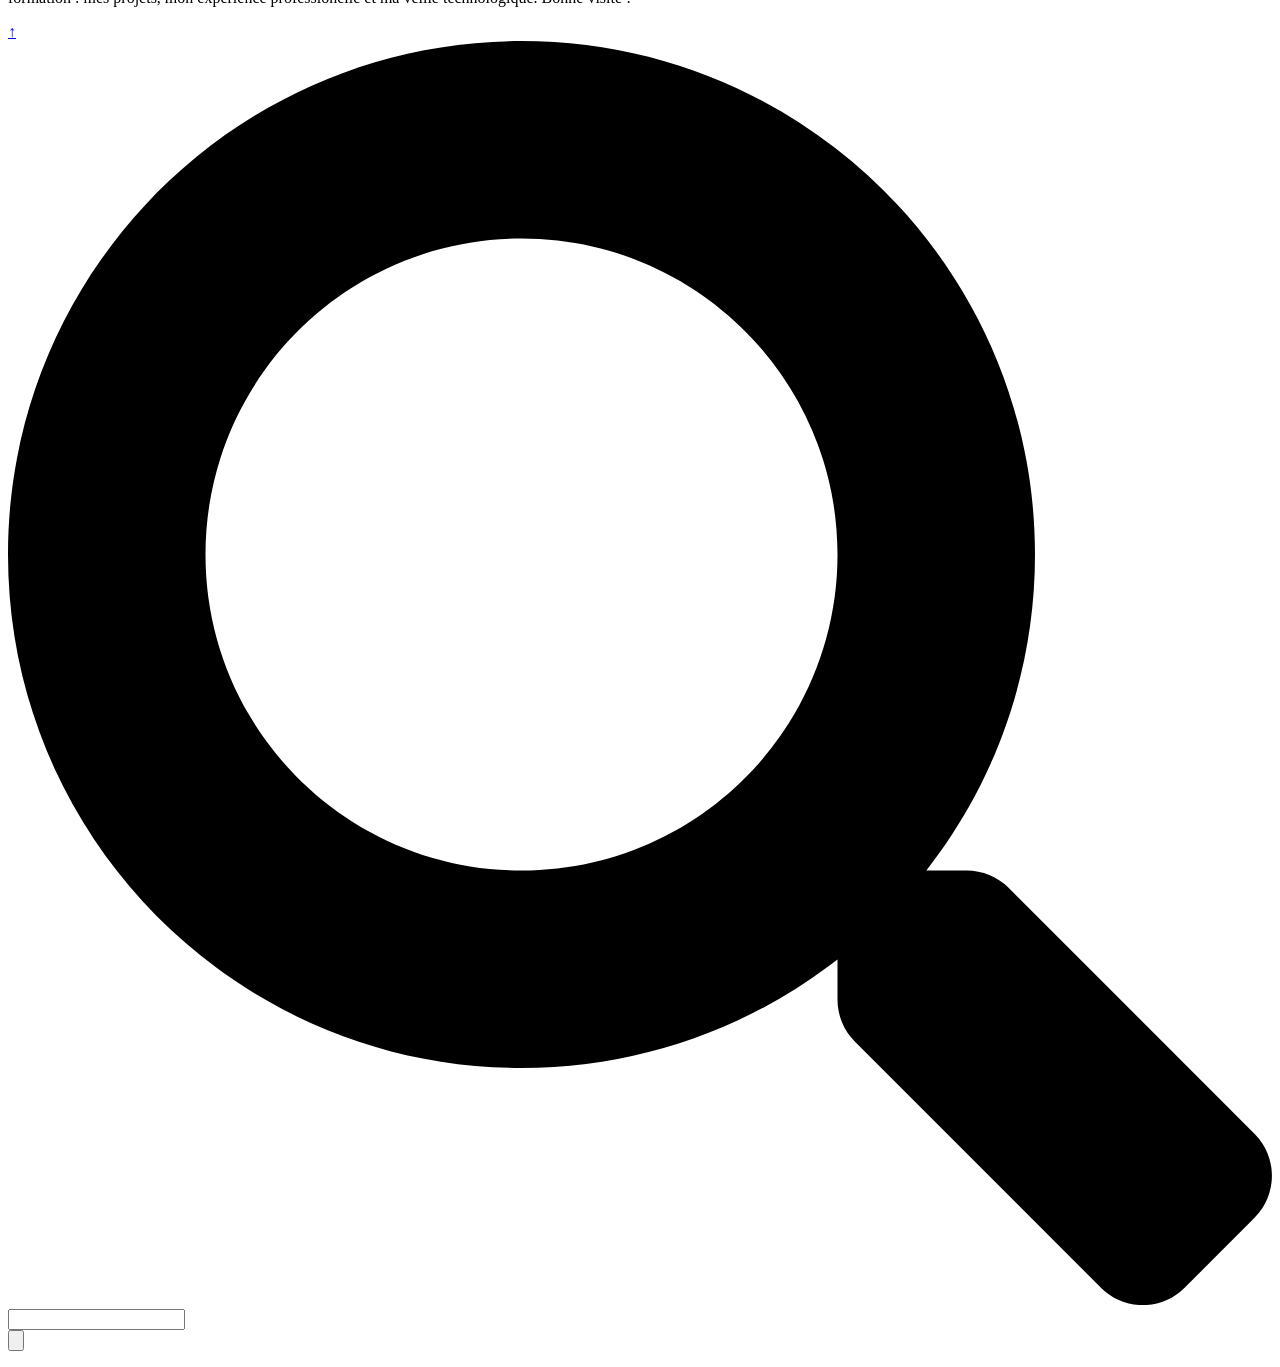
==== commit 9ff5f419: "Changement d'URL vers /portfolio" ====
--- a/public/index.html
+++ b/public/index.html
@@ -5,7 +5,7 @@
   class="scroll-smooth"
   data-default-appearance="dark"
   data-auto-appearance="true"><head>
-	<meta name="generator" content="Hugo 0.159.2"><script src="/livereload.js?mindelay=10&amp;v=2&amp;port=1313&amp;path=livereload" data-no-instant defer></script>
+	<meta name="generator" content="Hugo 0.159.2"><script src="/portfolio/livereload.js?mindelay=10&amp;v=2&amp;port=1313&amp;path=portfolio/livereload" data-no-instant defer></script>
   <meta charset="utf-8">
   
     <meta http-equiv="content-language" content="en-us">
@@ -25,13 +25,13 @@
   
   
   
-  <link rel="canonical" href="http://localhost:1313/">
-  
-    
-      <link rel="alternate" type="application/rss+xml" href="/index.xml" title="Giovanni Berard" />
-  
-    
-      <link rel="alternate" type="application/json" href="/index.json" title="Giovanni Berard" />
+  <link rel="canonical" href="http://localhost:1313/portfolio/">
+  
+    
+      <link rel="alternate" type="application/rss+xml" href="/portfolio/index.xml" title="Giovanni Berard" />
+  
+    
+      <link rel="alternate" type="application/json" href="/portfolio/index.json" title="Giovanni Berard" />
   
 
   
@@ -51,7 +51,7 @@
   
 
   
-  <meta property="og:url" content="http://localhost:1313/">
+  <meta property="og:url" content="http://localhost:1313/portfolio/">
   <meta property="og:site_name" content="Giovanni Berard">
   <meta property="og:title" content="Giovanni Berard">
   <meta property="og:locale" content="en_us">
@@ -106,14 +106,14 @@
   <link
     type="text/css"
     rel="stylesheet"
-    href="/css/main.bundle.min.da58bf3d4542caa9ee60af9dc22ccdb0167619cac6602228cd3de90203679d8962c1b2c986c448d65a74ec1a6e90a983f5ed5e0f43068d7c1ced2a7cb9985420.css"
-    integrity="sha512-2li/PUVCyqnuYK&#43;dwizNsBZ2GcrGYCIozT3pAgNnnYliwbLJhsRI1lp07BpukKmD9e1eD0MGjXwc7Sp8uZhUIA==">
+    href="/portfolio/css/main.bundle.min.6ff2a1f5ee548208a6d8837bacbf5d7fa6903d4b1357b0096134248080d07165fd6014c89977ba56e3b5fd4b3b83f9e978a3c6003ca72c29be98e9d63f1d63db.css"
+    integrity="sha512-b/Kh9e5Uggim2IN7rL9df6aQPUsTV7AJYTQkgIDQcWX9YBTImXe6VuO1/Us7g/npeKPGADynLCm&#43;mOnWPx1j2w==">
 
   
   
   <script
     type="text/javascript"
-    src="/js/appearance.min.6f41174b3a05b680820fe08cadbfa5fb7a7ca347b76a0955cdc68b9d8aca1ce24f0547e138cea33bcc7904d551a90afcb1cc7f2d9fe8557075d501419046c08c.js"
+    src="/portfolio/js/appearance.min.6f41174b3a05b680820fe08cadbfa5fb7a7ca347b76a0955cdc68b9d8aca1ce24f0547e138cea33bcc7904d551a90afcb1cc7f2d9fe8557075d501419046c08c.js"
     integrity="sha512-b0EXSzoFtoCCD&#43;CMrb&#43;l&#43;3p8o0e3aglVzcaLnYrKHOJPBUfhOM6jO8x5BNVRqQr8scx/LZ/oVXB11QFBkEbAjA=="></script>
   
   
@@ -122,7 +122,7 @@
   
   
     
-    <script src="/lib/zoom/zoom.min.umd.b4b722fcb5d42f34f52b30a92f3521b69f403ca9d96d0d6179eb537cb870f5d83fdf1fe836688d95d5c99fefbda4170487711006e56051fa67ea00da10521721.js" integrity="sha512-tLci/LXULzT1KzCpLzUhtp9APKnZbQ1heetTfLhw9dg/3x/oNmiNldXJn&#43;&#43;9pBcEh3EQBuVgUfpn6gDaEFIXIQ=="></script>
+    <script src="/portfolio/lib/zoom/zoom.min.umd.b4b722fcb5d42f34f52b30a92f3521b69f403ca9d96d0d6179eb537cb870f5d83fdf1fe836688d95d5c99fefbda4170487711006e56051fa67ea00da10521721.js" integrity="sha512-tLci/LXULzT1KzCpLzUhtp9APKnZbQ1heetTfLhw9dg/3x/oNmiNldXJn&#43;&#43;9pBcEh3EQBuVgUfpn6gDaEFIXIQ=="></script>
   
 
   
@@ -144,66 +144,66 @@
       defer
       type="text/javascript"
       id="script-bundle"
-      src="/js/main.bundle.min.bf2f1d313c33e330808a293b8c19ce8c6d122eb67081e08dba03cf42a35341eba1e8fa9cdc13f5a08df92ef9bc8db08d1e9e04e0c8637787bc4d1208a2e4b948.js"
+      src="/portfolio/js/main.bundle.min.bf2f1d313c33e330808a293b8c19ce8c6d122eb67081e08dba03cf42a35341eba1e8fa9cdc13f5a08df92ef9bc8db08d1e9e04e0c8637787bc4d1208a2e4b948.js"
       integrity="sha512-vy8dMTwz4zCAiik7jBnOjG0SLrZwgeCNugPPQqNTQeuh6Pqc3BP1oI35Lvm8jbCNHp4E4Mhjd4e8TRIIouS5SA=="
-      data-copy="Copy"
-      data-copied="Copied"></script>
-  
-
-  
-  
-
-
-
-
-
-
-
-
-
-
-
-
-
-
-
-
-
-
-
-
-
-
-
-
-  
-
-  
-
-  
-
-  
-
-  
-
-
-
-
-
-
-
-
-
-
-
-
-
-  
-  
-    <link rel="apple-touch-icon" sizes="180x180" href="/apple-touch-icon.png">
-    <link rel="icon" type="image/png" sizes="32x32" href="/favicon-32x32.png">
-    <link rel="icon" type="image/png" sizes="16x16" href="/favicon-16x16.png">
-    <link rel="manifest" href="/site.webmanifest">
+      data-copy=""
+      data-copied=""></script>
+  
+
+  
+  
+
+
+
+
+
+
+
+
+
+
+
+
+
+
+
+
+
+
+
+
+
+
+
+
+  
+
+  
+
+  
+
+  
+
+  
+
+
+
+
+
+
+
+
+
+
+
+
+
+  
+  
+    <link rel="apple-touch-icon" sizes="180x180" href="/portfolio/apple-touch-icon.png">
+    <link rel="icon" type="image/png" sizes="32x32" href="/portfolio/favicon-32x32.png">
+    <link rel="icon" type="image/png" sizes="16x16" href="/portfolio/favicon-16x16.png">
+    <link rel="manifest" href="/portfolio/site.webmanifest">
   
 
   
@@ -211,11 +211,11 @@
   {
     "@context": "https://schema.org",
     "@type": "WebSite",
-    "@id": "http://localhost:1313/",
+    "@id": "http://localhost:1313/portfolio/",
     "name": "Giovanni Berard",
     
     "inLanguage": "en-us",
-    "url": "http://localhost:1313/",
+    "url": "http://localhost:1313/portfolio/",
     
     "publisher" : {
       "@type": "Person",
@@ -267,7 +267,7 @@
         class="px-3 py-1 text-sm -translate-y-8 rounded-b-lg bg-primary-200 focus:translate-y-0 dark:bg-neutral-600"
         href="#main-content">
         <span class="font-bold text-primary-600 pe-2 dark:text-primary-400">&darr;</span>
-        Skip to main content
+        
       </a>
     </div>
     
@@ -275,7 +275,7 @@
       <div class="main-menu flex items-center w-full gap-2 p-1 pl-0">
   
   
-    <a href="/" class="text-base font-medium truncate min-w-0 shrink">
+    <a href="/portfolio/" class="text-base font-medium truncate min-w-0 shrink">
       Giovanni Berard
     </a>
   
@@ -287,7 +287,7 @@
       
   
     <a
-      href="/"
+      href="/portfolio/"
       
       class="flex items-center bf-icon-color-hover"
       aria-label="Accueil"
@@ -305,7 +305,7 @@
       
   
     <a
-      href="/formation/"
+      href="/portfolio/formation/"
       
       class="flex items-center bf-icon-color-hover"
       aria-label="Formation"
@@ -323,7 +323,7 @@
       
   
     <a
-      href="/projets/"
+      href="/portfolio/projets/"
       
       class="flex items-center bf-icon-color-hover"
       aria-label="Projets"
@@ -341,7 +341,7 @@
       
   
     <a
-      href="/exp%C3%A9rience/"
+      href="/portfolio/exp%C3%A9rience/"
       
       class="flex items-center bf-icon-color-hover"
       aria-label="Expérience professionelle"
@@ -359,7 +359,7 @@
       
   
     <a
-      href="/veille/"
+      href="/portfolio/veille/"
       
       class="flex items-center bf-icon-color-hover"
       aria-label="Veille Technologique"
@@ -385,7 +385,7 @@
       id="search-button"
       aria-label="Search"
       class="text-base bf-icon-color-hover"
-      title="Search (/)">
+      title="">
       <span class="relative block icon"><svg aria-hidden="true" focusable="false" data-prefix="fas" data-icon="search" class="svg-inline--fa fa-search fa-w-16" role="img" xmlns="http://www.w3.org/2000/svg" viewBox="0 0 512 512"><path fill="currentColor" d="M505 442.7L405.3 343c-4.5-4.5-10.6-7-17-7H372c27.6-35.3 44-79.7 44-128C416 93.1 322.9 0 208 0S0 93.1 0 208s93.1 208 208 208c48.3 0 92.7-16.4 128-44v16.3c0 6.4 2.5 12.5 7 17l99.7 99.7c9.4 9.4 24.6 9.4 33.9 0l28.3-28.3c9.4-9.4 9.4-24.6.1-34zM208 336c-70.7 0-128-57.2-128-128 0-70.7 57.2-128 128-128 70.7 0 128 57.2 128 128 0 70.7-57.2 128-128 128z"/></svg>
 </span>
     </button>
@@ -404,7 +404,7 @@
       id="search-button-mobile"
       aria-label="Search"
       class="flex items-center justify-center bf-icon-color-hover"
-      title="Search (/)">
+      title="">
       <span class="relative block icon"><svg aria-hidden="true" focusable="false" data-prefix="fas" data-icon="search" class="svg-inline--fa fa-search fa-w-16" role="img" xmlns="http://www.w3.org/2000/svg" viewBox="0 0 512 512"><path fill="currentColor" d="M505 442.7L405.3 343c-4.5-4.5-10.6-7-17-7H372c27.6-35.3 44-79.7 44-128C416 93.1 322.9 0 208 0S0 93.1 0 208s93.1 208 208 208c48.3 0 92.7-16.4 128-44v16.3c0 6.4 2.5 12.5 7 17l99.7 99.7c9.4 9.4 24.6 9.4 33.9 0l28.3-28.3c9.4-9.4 9.4-24.6.1-34zM208 336c-70.7 0-128-57.2-128-128 0-70.7 57.2-128 128-128 70.7 0 128 57.2 128 128 0 70.7-57.2 128-128 128z"/></svg>
 </span>
     </button>
@@ -437,7 +437,7 @@
     
     <div class="px-2">
       <a
-        href="/"
+        href="/portfolio/"
         aria-label="Accueil"
         
         class="flex items-center gap-4 group bf-icon-color-hover text-neutral-700 dark:text-neutral-200">
@@ -454,7 +454,7 @@
     
     <div class="px-2">
       <a
-        href="/formation/"
+        href="/portfolio/formation/"
         aria-label="Formation"
         
         class="flex items-center gap-4 group bf-icon-color-hover text-neutral-700 dark:text-neutral-200">
@@ -471,7 +471,7 @@
     
     <div class="px-2">
       <a
-        href="/projets/"
+        href="/portfolio/projets/"
         aria-label="Projets"
         
         class="flex items-center gap-4 group bf-icon-color-hover text-neutral-700 dark:text-neutral-200">
@@ -488,7 +488,7 @@
     
     <div class="px-2">
       <a
-        href="/exp%C3%A9rience/"
+        href="/portfolio/exp%C3%A9rience/"
         aria-label="Expérience professionelle"
         
         class="flex items-center gap-4 group bf-icon-color-hover text-neutral-700 dark:text-neutral-200">
@@ -505,7 +505,7 @@
     
     <div class="px-2">
       <a
-        href="/veille/"
+        href="/portfolio/veille/"
         aria-label="Veille Technologique"
         
         class="flex items-center gap-4 group bf-icon-color-hover text-neutral-700 dark:text-neutral-200">
@@ -670,8 +670,8 @@
   <a
     href="#the-top"
     class="pointer-events-auto flex h-12 w-12 items-center justify-center rounded-full bg-neutral/50 text-xl text-neutral-700 hover:text-primary-600 dark:bg-neutral-800/50 dark:text-neutral dark:hover:text-primary-400"
-    aria-label="Scroll to top"
-    title="Scroll to top">
+    aria-label=""
+    title="">
     &uarr;
   </a>
 </div>
@@ -690,9 +690,7 @@
       <p class="text-xs text-neutral-500 dark:text-neutral-400">
         
         
-        Powered by <a class="hover:underline hover:decoration-primary-400 hover:text-primary-500"
-          href="https://gohugo.io/" target="_blank" rel="noopener noreferrer">Hugo</a> &amp; <a class="hover:underline hover:decoration-primary-400 hover:text-primary-500"
-          href="https://blowfish.page/" target="_blank" rel="noopener noreferrer">Blowfish</a>
+        
       </p>
     
   </div>
@@ -747,7 +745,7 @@
 </script><div
   id="search-wrapper"
   class="invisible fixed inset-0 flex h-screen w-screen cursor-default flex-col bg-neutral-500/50 p-4 backdrop-blur-sm dark:bg-neutral-900/50 sm:p-6 md:p-[10vh] lg:p-[12vh] z-500"
-  data-url="http://localhost:1313/">
+  data-url="http://localhost:1313/portfolio/">
   <div
     id="search-modal"
     class="flex flex-col w-full max-w-3xl min-h-0 mx-auto border rounded-md shadow-lg top-20 border-neutral-200 bg-neutral dark:border-neutral-700 dark:bg-neutral-800">
@@ -761,13 +759,13 @@
           type="search"
           id="search-query"
           class="flex flex-auto h-12 mx-1 bg-transparent appearance-none focus:outline-dotted focus:outline-2 focus:outline-transparent"
-          placeholder="Search"
+          placeholder=""
           tabindex="0">
       </form>
       <button
         id="close-search-button"
         class="flex items-center justify-center w-8 h-8 text-neutral-700 hover:text-primary-600 dark:text-neutral dark:hover:text-primary-400"
-        title="Close (Esc)">
+        title="">
         <span class="relative block icon"><svg xmlns="http://www.w3.org/2000/svg" viewBox="0 0 320 512"><path fill="currentColor" d="M310.6 361.4c12.5 12.5 12.5 32.75 0 45.25C304.4 412.9 296.2 416 288 416s-16.38-3.125-22.62-9.375L160 301.3L54.63 406.6C48.38 412.9 40.19 416 32 416S15.63 412.9 9.375 406.6c-12.5-12.5-12.5-32.75 0-45.25l105.4-105.4L9.375 150.6c-12.5-12.5-12.5-32.75 0-45.25s32.75-12.5 45.25 0L160 210.8l105.4-105.4c12.5-12.5 32.75-12.5 45.25 0s12.5 32.75 0 45.25l-105.4 105.4L310.6 361.4z"/></svg>
 </span>
       </button>
